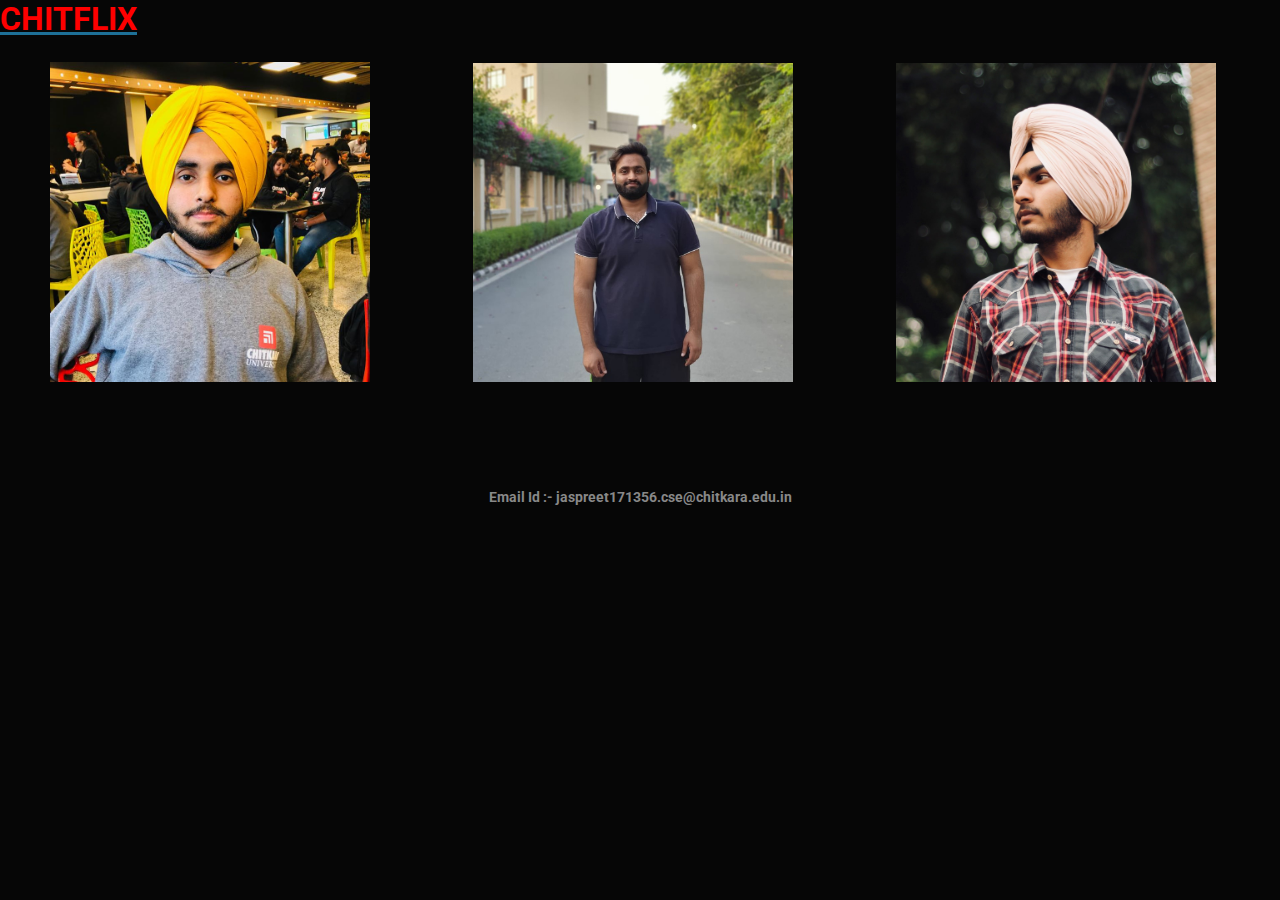
==== contact.html @ 8e716378 "API Project" ====
<!doctype html>
<html>
   <head>
      <meta charset="utf-8">
      <title>Chitkaraflix</title>

      <link rel="stylesheet" href="bootstrap.css">

    </head>

      <left><h4><strong><a href="index.html"><font color="red">CHITFLIX</font></a></strong></h4></left>

    <body>
      <nav class="navbar navbar-default">
        <div class="container">
          <div class="navbar-header">
        </div>
      </div>
      </nav>

<a href= "https://jaspreet171356.github.io/Resume/"><img src="star.jpg" height=25% width=25% hspace="50px"></a>
<a href= "https://karanjain5630.github.io/resume/"><img src="jain.jpg" height=25% width=25% hspace="50px"></a>
<a href= "https://jatin67singh.github.io/resume/"><img src="jatin1.jpeg" height=25% width=25% hspace="50px"></a>


<br> <br> <br> <br> <br> <br>
<center><strong>Email Id :- jaspreet171356.cse@chitkara.edu.in</strong></center>

    </body>
  </html>
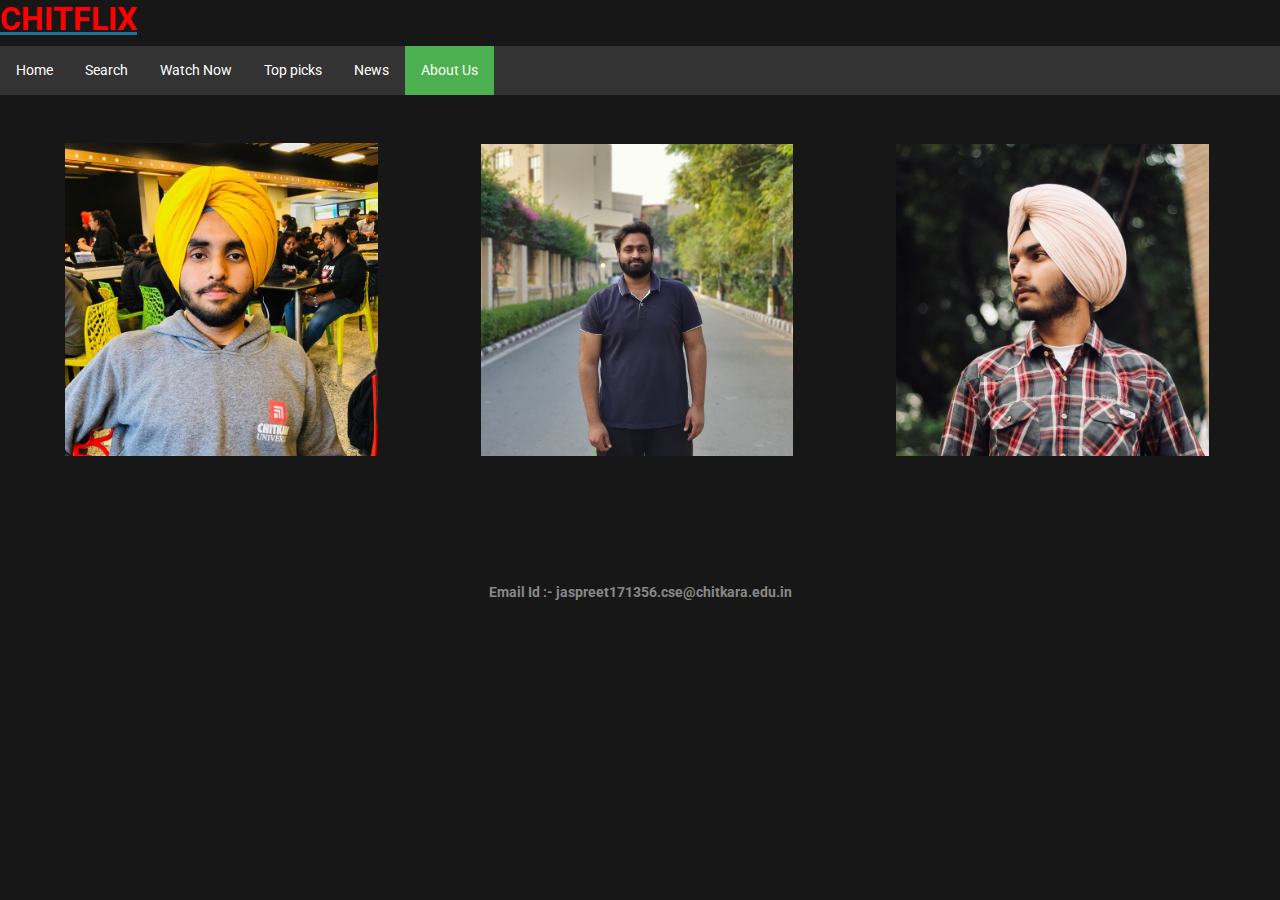
==== commit cd6e73d0: "Minor Changes" ====
--- a/contact.html
+++ b/contact.html
@@ -1,30 +1,39 @@
 <!doctype html>
 <html>
-   <head>
-      <meta charset="utf-8">
-      <title>Chitkaraflix</title>
 
-      <link rel="stylesheet" href="bootstrap.css">
+<head>
+  <meta charset="utf-8">
+  <title>Chitkaraflix</title>
 
-    </head>
+  <link rel="stylesheet" href="./css/bootstrap.css">
+  <link rel="stylesheet" href="./css/style.css">
 
-      <left><h4><strong><a href="index.html"><font color="red">CHITFLIX</font></a></strong></h4></left>
+</head>
 
-    <body>
-      <nav class="navbar navbar-default">
-        <div class="container">
-          <div class="navbar-header">
-        </div>
-      </div>
-      </nav>
+<left>
+  <h4><strong><a href="index.html">
+        <font color="red">CHITFLIX</font>
+      </a></strong></h4>
+</left>
 
-<a href= "https://jaspreet171356.github.io/Resume/"><img src="star.jpg" height=25% width=25% hspace="50px"></a>
-<a href= "https://karanjain5630.github.io/resume/"><img src="jain.jpg" height=25% width=25% hspace="50px"></a>
-<a href= "https://jatin67singh.github.io/resume/"><img src="jatin1.jpeg" height=25% width=25% hspace="50px"></a>
+<body>
+  <ul>
+    <li><a href="index.html">Home</a></li>
+    <li><a href="search.html">Search</a></li>
+    <li><a href="watch.html">Watch Now</a></li>
+    <li><a href="must.html">Top picks</a></li>
+    <li><a href="news.html">News</a></li>
+    <li><a class="active" href="contact.html">About Us</a></li>
+  </ul>
+  <div class="container-fluid mt-5">
+    <a href="https://jaspreet171356.github.io/Resume/"><img src="./img/star.jpg" height=25% width=25% hspace="50px"></a>
+    <a href="https://karanjain5630.github.io/resume/"><img src="./img/jain.jpg" height=25% width=25% hspace="50px"></a>
+    <a href="https://jatin67singh.github.io/resume/"><img src="./img/jatin1.jpeg" height=25% width=25%
+        hspace="50px"></a>
+  </div>
+  <br> <br> <br> <br> <br> <br>
+  <center><strong>Email Id :- jaspreet171356.cse@chitkara.edu.in</strong></center>
 
+</body>
 
-<br> <br> <br> <br> <br> <br>
-<center><strong>Email Id :- jaspreet171356.cse@chitkara.edu.in</strong></center>
-
-    </body>
-  </html>
+</html>--- a/css/style.css
+++ b/css/style.css
@@ -0,0 +1,68 @@
+body{
+  background-color: #171717;
+}
+
+#movies img, #movie img{
+  width:60%;
+}
+
+@media(min-width:960px){
+  #movies .col-md-3 .well{
+    height: 390px;
+  }
+
+  #movies .col-mid-3 img{
+    height:240px;
+}
+}
+
+ul {
+  list-style-type: none;  /*Remove Bullets from ul*/
+  margin: 0;
+  padding: 0;
+  overflow: hidden;
+  background-color: #333;
+  position: -webkit-sticky; /* Safari */
+  position: sticky;
+  top: 0;
+}
+
+li {
+  float: left;
+}
+
+li a {
+  display: block;
+  color: white;
+  text-align: center;
+  padding: 14px 16px;
+  text-decoration: none;
+}
+
+li a:hover {
+  background-color: #111;
+  text-decoration: none;
+  color: white;
+  font-weight: bold;
+}
+
+.active {
+  background-color: #4CAF50;
+}
+
+.padding-16{padding-top:16px!important;padding-bottom:16px!important}.padding-24{padding-top:24px!important;padding-bottom:24px!important}
+.padding-32{padding-top:32px!important;padding-bottom:32px!important}.padding-48{padding-top:48px!important;padding-bottom:48px!important}
+
+
+footer{
+  position: absolute;
+  bottom: 0;
+  background: #333;
+  color: #fff;
+  width: 100vw;
+}
+
+footer a,footer a:hover{
+  text-decoration: none;
+  color: #ffc107 ;
+}